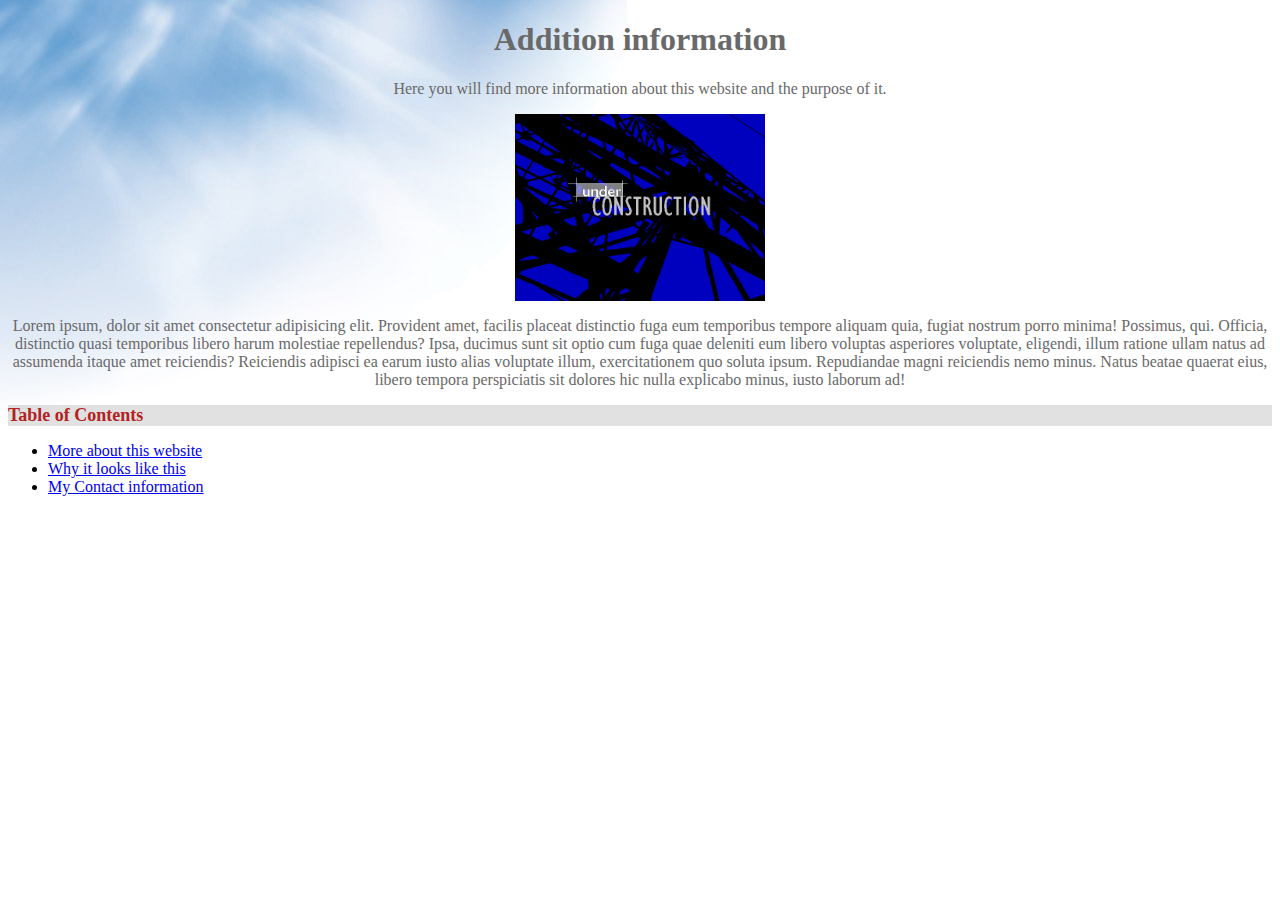
==== about2.html @ 4de9cdd9 "Added more pages" ====
<!DOCTYPE html>
<html lang="en">
<head>
    <meta charset="UTF-8">
    <meta name="viewport" content="width=device-width, initial-scale=1.0">
    <title>More about me</title>
    <link rel="stylesheet" href="style.css">
</head>
<body>
    <h1>Addition information</h1>
    <p>Here you will find more information about this website and the purpose of it.</p>
    <img class="centre-image" src="images/work (builds 116-302).bmp" width="250px">
    <p>Lorem ipsum, dolor sit amet consectetur adipisicing elit. Provident amet, facilis placeat distinctio fuga eum temporibus tempore aliquam quia, fugiat nostrum porro minima! Possimus, qui. Officia, distinctio quasi temporibus libero harum molestiae repellendus? Ipsa, ducimus sunt sit optio cum fuga quae deleniti eum libero voluptas asperiores voluptate, eligendi, illum ratione ullam natus ad assumenda itaque amet reiciendis? Reiciendis adipisci ea earum iusto alias voluptate illum, exercitationem quo soluta ipsum. Repudiandae magni reiciendis nemo minus. Natus beatae quaerat eius, libero tempora perspiciatis sit dolores hic nulla explicabo minus, iusto laborum ad!</p>
    <h2 class="table bgcol">Table of Contents</h2>
        <ul>
            <li><a href="#about_2">More about this website</a></li>
            <li><a href="#about_2">Why it looks like this</a></li>
            <li><a href="#contact">My Contact information</a></li>
        </ul>
</body>
</html>
---- style.css ----
body{
    background-image: url("images/bg_tour.jpg");
    background-repeat: no-repeat;
    background-color: rgb(255, 255, 255);
}
nav{
    text-align: right;
    display: flex;
    justify-content: space-evenly;
    padding-left: 50%;
    font-family: Arial, Helvetica, sans-serif;
    font-weight: bolder;
}
h1, h2, h3, h5, p{
    text-align: center;
    color: dimgray;
}
.table{
    text-align: left;
    font-size: large;
    color: firebrick;
}
.place-text{
    text-align: left;
}
.purple-text{
    color: firebrick;
}
.white_text{
    color: white;
}
.opacity{
    opacity: 0.25;
}
.gradien{
    background: rgb(2,0,36);
    background: linear-gradient(307deg, rgba(2,0,36,1) 0%, rgba(121,9,9,0) 100%, rgba(0,212,255,1) 100%); 
}
.centre-image{
    margin: 0 auto;
    display: block;
}
.bgcol{
    background-color: rgba(128, 128, 128, 0.238);
}
.column {
    display:table-row;
    margin: 0 auto;
    width: 20%;
    padding: 25px;
  }
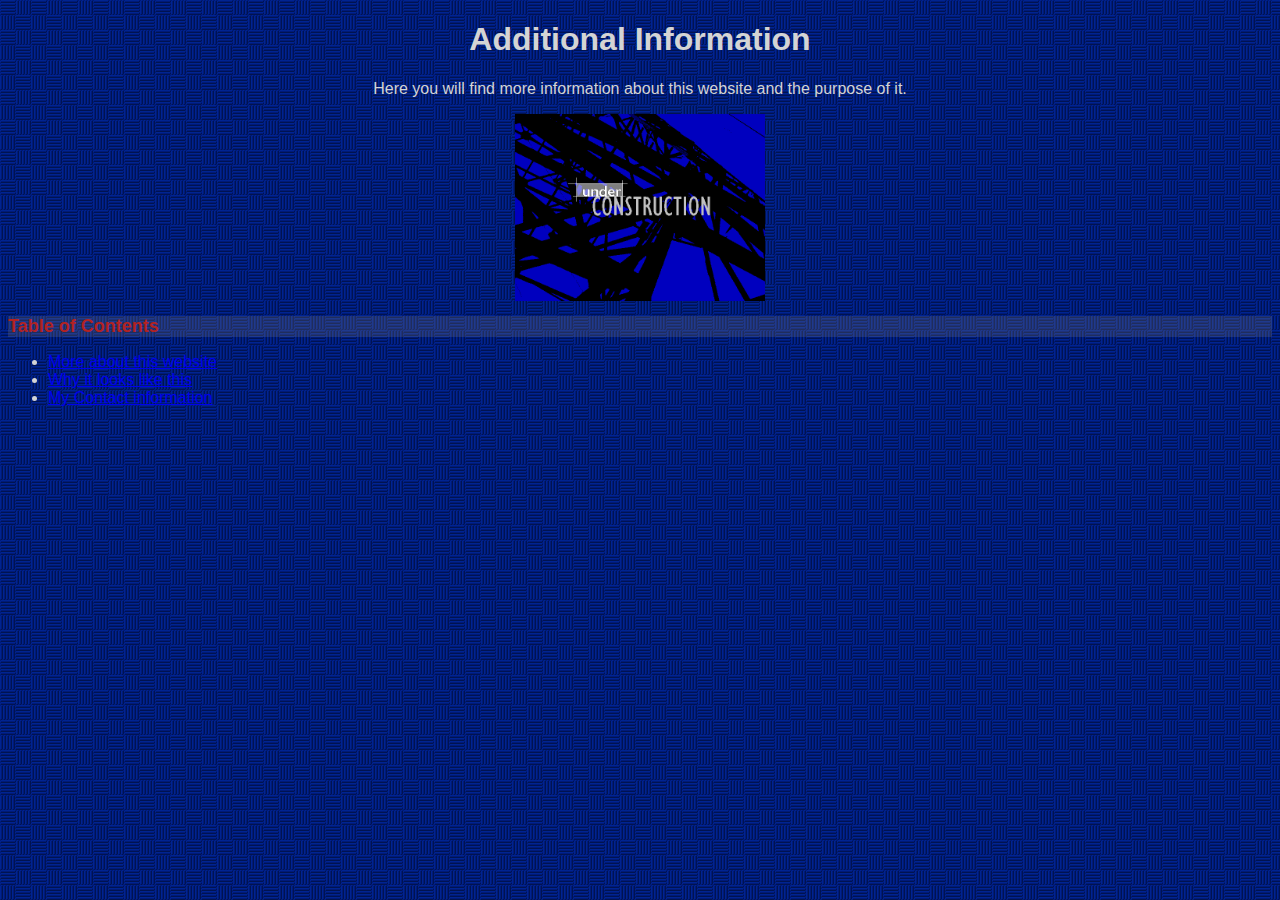
==== commit 7dc4ef47: "Overhauled design" ====
--- a/about2.html
+++ b/about2.html
@@ -7,15 +7,19 @@
     <link rel="stylesheet" href="style.css">
 </head>
 <body>
-    <h1>Addition information</h1>
+<div>
+    <h1>Additional Information</h1>
     <p>Here you will find more information about this website and the purpose of it.</p>
     <img class="centre-image" src="images/work (builds 116-302).bmp" width="250px">
-    <p>Lorem ipsum, dolor sit amet consectetur adipisicing elit. Provident amet, facilis placeat distinctio fuga eum temporibus tempore aliquam quia, fugiat nostrum porro minima! Possimus, qui. Officia, distinctio quasi temporibus libero harum molestiae repellendus? Ipsa, ducimus sunt sit optio cum fuga quae deleniti eum libero voluptas asperiores voluptate, eligendi, illum ratione ullam natus ad assumenda itaque amet reiciendis? Reiciendis adipisci ea earum iusto alias voluptate illum, exercitationem quo soluta ipsum. Repudiandae magni reiciendis nemo minus. Natus beatae quaerat eius, libero tempora perspiciatis sit dolores hic nulla explicabo minus, iusto laborum ad!</p>
     <h2 class="table bgcol">Table of Contents</h2>
         <ul>
             <li><a href="#about_2">More about this website</a></li>
             <li><a href="#about_2">Why it looks like this</a></li>
             <li><a href="#contact">My Contact information</a></li>
         </ul>
+</div>
+<div>
+    
+</div>
 </body>
 </html>--- a/style.css
+++ b/style.css
@@ -1,19 +1,55 @@
 body{
-    background-image: url("images/bg_tour.jpg");
+    background-image: url("images/thatch.bmp");
+}
+#banner{
+    height: 300px;
+    width: 1600px;
+    top: 0;
+    left: 0;
+    background-image: url("images/page_banner.jpg");
     background-repeat: no-repeat;
-    background-color: rgb(255, 255, 255);
+}
+.banner_div{
+    padding: 0px;
+    font-size: 24px;
+    display: flex;
+}
+.back{
+    background-image: url("images/thatch.bmp");
+}
+#sidebar{
+    height: 1270px;
+    width: 300px;
+    position: absolute;
+    left: 0;
+    top: 300;
+    padding-top: 12px;
+    text-align: left;
+    font-family:'Franklin Gothic Medium', 'Arial Narrow', Arial, sans-serif;
+    background-image: url("images/sidebar.png");
+    background-repeat: no-repeat;
+}
+.sidebar_div{
+    padding: 0px;
+    font-size: 24px;
+    display: flex;
 }
 nav{
     text-align: right;
     display: flex;
     justify-content: space-evenly;
-    padding-left: 50%;
-    font-family: Arial, Helvetica, sans-serif;
+    padding-left: 40%;
+    font-family:'Franklin Gothic Medium', 'Arial Narrow', Arial, sans-serif;
     font-weight: bolder;
 }
 h1, h2, h3, h5, p{
     text-align: center;
-    color: dimgray;
+    color: rgb(212, 212, 212);
+    font-family:'Franklin Gothic Medium', 'Arial Narrow', Arial, sans-serif;
+}
+ul, li{
+    color: rgb(212, 212, 212);
+    font-family:'Franklin Gothic Medium', 'Arial Narrow', Arial, sans-serif;
 }
 .table{
     text-align: left;
@@ -47,5 +83,8 @@
     display:table-row;
     margin: 0 auto;
     width: 20%;
-    padding: 25px;
-  }  +    padding: 10px;
+}  
+.transparent_text{
+    color: rgba(186, 193, 210, 0);
+}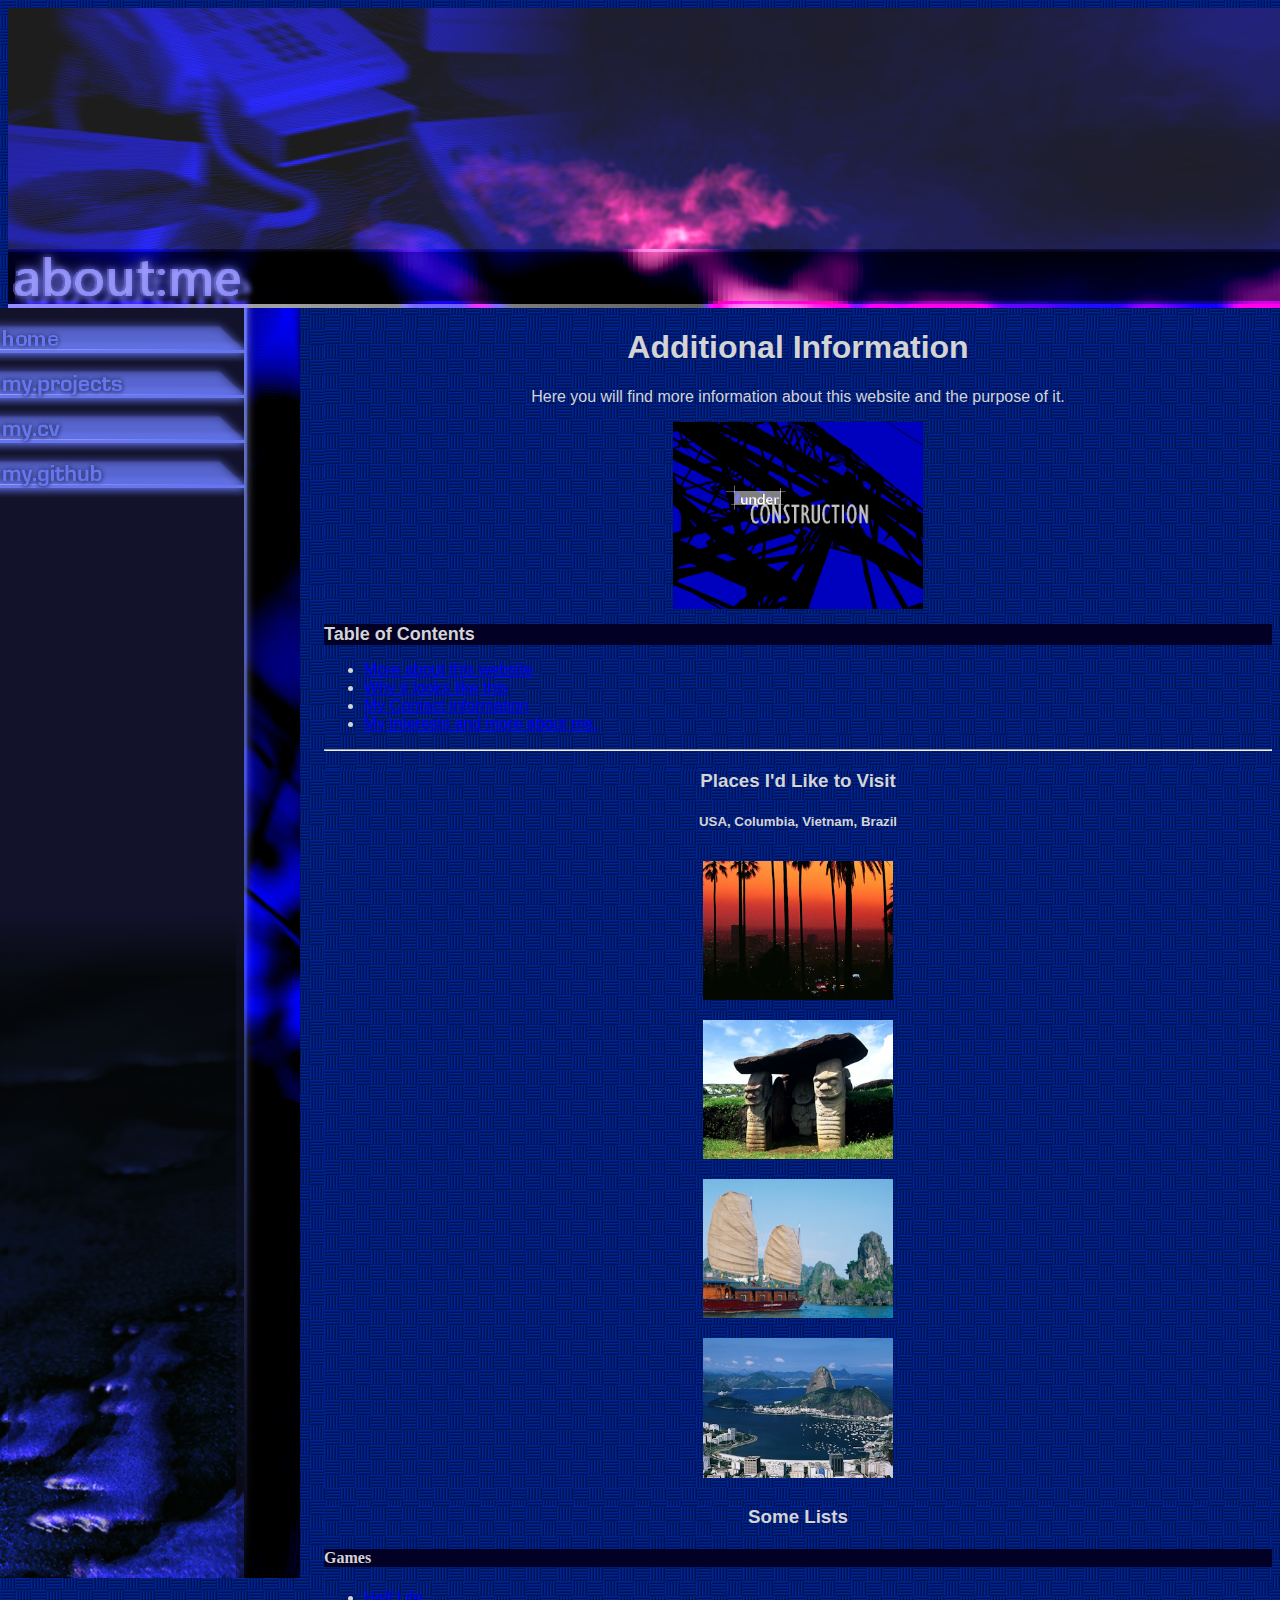
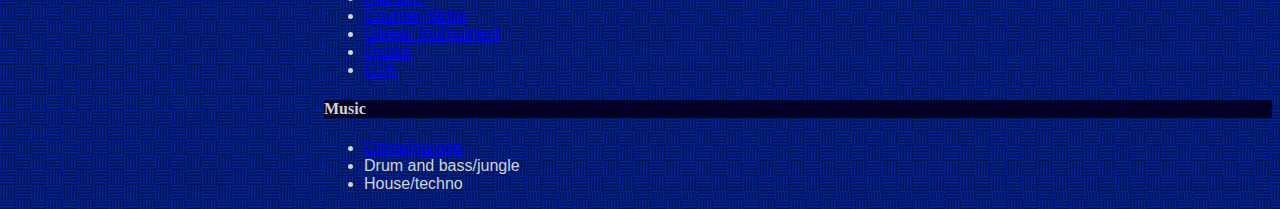
==== commit 4fca8c72: "unified project and added banner for page 2" ====
--- a/about2.html
+++ b/about2.html
@@ -7,19 +7,51 @@
     <link rel="stylesheet" href="style.css">
 </head>
 <body>
-<div>
+<div id="banner2" class="banner_div">
+</div>
+<div id="sidebar2" class="sidebar_div">
+    <div><a class="transparent_text sidebar_button" href="index.html" target="blank_">Home</a></div>
+    <div><a class="transparent_text sidebar_button" href="projects.html" target="blank_">My Projects</a></div>
+    <div><a class="transparent_text sidebar_button" href="Evan-Cossburn-1.pdf" target="blank_">My CV</a></div>
+    <div><a class="transparent_text sidebar_button" href="https://github.com/ecn913" target="blank_">My GitHub</a></div>
+</div>
+<div style="margin-left:25%" class="back">
     <h1>Additional Information</h1>
     <p>Here you will find more information about this website and the purpose of it.</p>
-    <img class="centre-image" src="images/work (builds 116-302).bmp" width="250px">
+    <img class="centre-image" src="images/work (builds 116-302).bmp" width="250px" alt="Under Construction">
     <h2 class="table bgcol">Table of Contents</h2>
         <ul>
             <li><a href="#about_2">More about this website</a></li>
-            <li><a href="#about_2">Why it looks like this</a></li>
+            <li><a href="#whylook">Why it looks like this</a></li>
             <li><a href="#contact">My Contact information</a></li>
+            <li><a href="#hobbies">My interests and more about me.</a></li>
         </ul>
 </div>
-<div>
-    
+<hr style="margin-left:25%" class="back">
+<div style="margin-left:25%" class="back">
+    <h3 id="hobbies">Places I'd Like to Visit</h3>
+    <h5>USA, Columbia, Vietnam, Brazil</h5>
+    <img class="column" src="images/la.bmp" alt="Los Angeles">
+    <img class="column" src="images/colum.bmp" alt="Columbia">
+    <img class="column" src="images/viet.bmp" alt="Vietnam">
+    <img class="column" src="images/rio.bmp" alt="Rio de Janiero">
+</div>
+<div style="margin-left:25%" class="back">
+    <h3>Some Lists</h3>
+    <h4 class="white_text bgcol">Games</h4>
+        <ul>
+            <li class="white_text"><a href="https://theoldnet.com/get?url=planethalflife.com&year=2002&scripts=false&decode=false" target="_blank"> Half Life</a></li>
+            <li class="white_text"><a href="https://theoldnet.com/get?decode=false&scripts=false&timestamp=20030201112144&url=http://www.counter-strike.net" target="_blank"> Counter-Strike</a></li>
+            <li class="white_text"><a href="https://theoldnet.com/get?decode=false&scripts=false&timestamp=20030205060425&url=http://www.planetunreal.com" target="_blank"> Unreal Tournament</a></li>
+            <li class="white_text"><a href="https://theoldnet.com/get?decode=false&scripts=false&timestamp=20030201112144&url=http://www.planetquake.com/" target="_blank"> Quake</a></li>
+            <li class="white_text"><a href="https://classicgtasites.com/sanandreas/" target="blank"> GTA</a></li>
+        </ul>
+    <h4 class="white_text bgcol">Music</h4>
+        <ul>
+            <li class="white_text"><a href="https://www.grimearchive.org/"> Grime/garage</a></li>
+            <li class="white_text">Drum and bass/jungle</li>
+            <li class="white_text">House/techno</li>
+        </ul>
 </div>
 </body>
 </html>--- a/style.css
+++ b/style.css
@@ -6,41 +6,62 @@
     width: 1600px;
     top: 0;
     left: 0;
+    margin: 0px;
     background-image: url("images/page_banner.jpg");
     background-repeat: no-repeat;
 }
+#banner2{
+	height: 300px;
+    width: 1280px;
+    top: 0;
+    left: 0;
+    margin: 0px;
+    background-image: url("images/banner2.png");
+    background-repeat: no-repeat;
+}
 .banner_div{
-    padding: 0px;
     font-size: 24px;
-    display: flex;
+    /*display: flex;*/
 }
 .back{
     background-image: url("images/thatch.bmp");
 }
 #sidebar{
-    height: 1270px;
+    height: 1300px;
     width: 300px;
     position: absolute;
     left: 0;
     top: 300;
-    padding-top: 12px;
     text-align: left;
     font-family:'Franklin Gothic Medium', 'Arial Narrow', Arial, sans-serif;
     background-image: url("images/sidebar.png");
     background-repeat: no-repeat;
 }
+#sidebar2{
+    height: 1300px;
+    width: 300px;
+    position: absolute;
+    left: 0;
+    top: 300;
+    text-align: left;
+    font-family:'Franklin Gothic Medium', 'Arial Narrow', Arial, sans-serif;
+    background-image: url("images/sidebar2.png");
+    background-repeat: no-repeat;
+}
 .sidebar_div{
-    padding: 0px;
     font-size: 24px;
-    display: flex;
+    /*display: flex;*/
+}
+.sidebar_button{
+	top: 20;
+	line-height: 2.0;
 }
 nav{
+    /*display: flex;*/
     text-align: right;
-    display: flex;
-    justify-content: space-evenly;
-    padding-left: 40%;
     font-family:'Franklin Gothic Medium', 'Arial Narrow', Arial, sans-serif;
     font-weight: bolder;
+    padding-right: 0px;
 }
 h1, h2, h3, h5, p{
     text-align: center;
@@ -54,30 +75,27 @@
 .table{
     text-align: left;
     font-size: large;
-    color: firebrick;
+    color: rgb(212, 212, 212);
 }
 .place-text{
     text-align: left;
 }
 .purple-text{
-    color: firebrick;
+    color: red;
 }
 .white_text{
-    color: white;
-}
-.opacity{
-    opacity: 0.25;
+    color: rgb(212, 212, 212);
 }
 .gradien{
     background: rgb(2,0,36);
-    background: linear-gradient(307deg, rgba(2,0,36,1) 0%, rgba(121,9,9,0) 100%, rgba(0,212,255,1) 100%); 
+    background: linear-gradient(307deg, rgba(2,0,36,1) 0%, rgba(121,9,9,0) 100%, rgba(0,212,255,1) 100%);
 }
 .centre-image{
     margin: 0 auto;
     display: block;
 }
 .bgcol{
-    background-color: rgba(128, 128, 128, 0.238);
+    background: rgb(2,0,36);
 }
 .column {
     display:table-row;
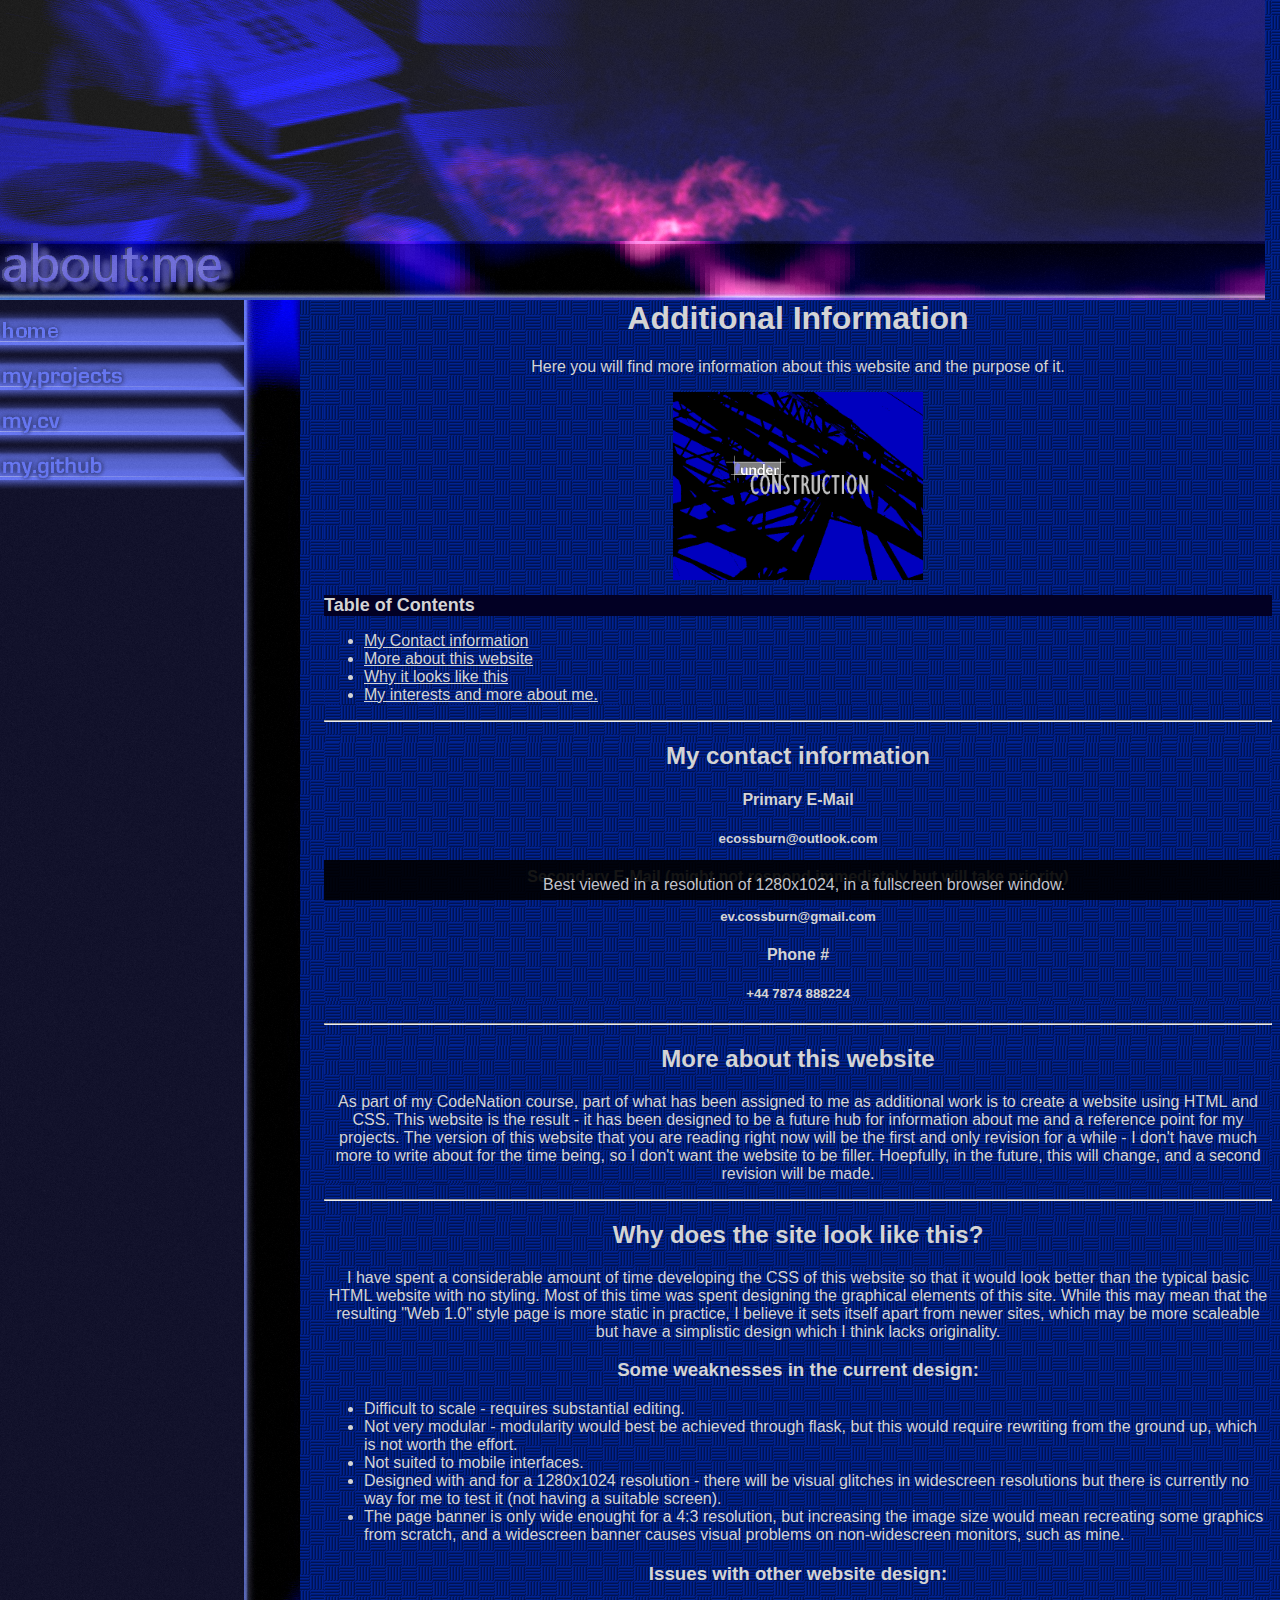
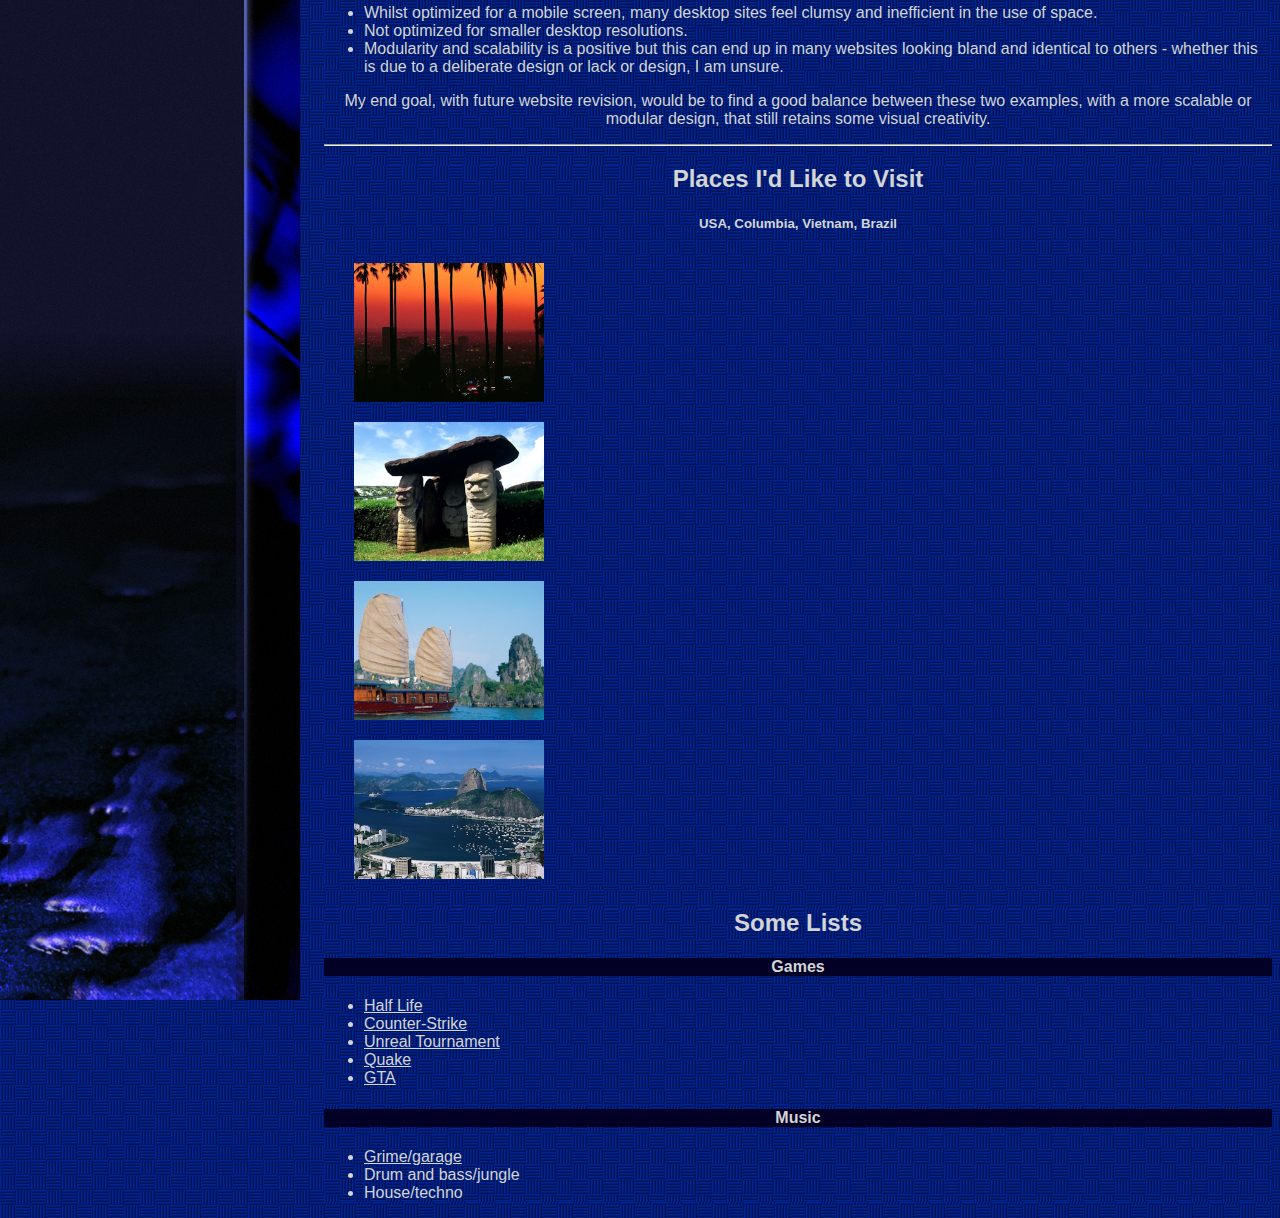
==== commit 99dae80e: "Finalised v1.0, including fixed css positioning" ====
--- a/about2.html
+++ b/about2.html
@@ -9,27 +9,62 @@
 <body>
 <div id="banner2" class="banner_div">
 </div>
-<div id="sidebar2" class="sidebar_div">
+<div id="sidebar2_long" class="sidebar_div">
     <div><a class="transparent_text sidebar_button" href="index.html" target="blank_">Home</a></div>
     <div><a class="transparent_text sidebar_button" href="projects.html" target="blank_">My Projects</a></div>
-    <div><a class="transparent_text sidebar_button" href="Evan-Cossburn-1.pdf" target="blank_">My CV</a></div>
+    <div><a class="transparent_text sidebar_button" href="CV_Evan_Cossburn.doc" target="blank_">My CV</a></div>
     <div><a class="transparent_text sidebar_button" href="https://github.com/ecn913" target="blank_">My GitHub</a></div>
 </div>
-<div style="margin-left:25%" class="back">
+<div style="margin-left:25%" class="back" id="start">
     <h1>Additional Information</h1>
     <p>Here you will find more information about this website and the purpose of it.</p>
     <img class="centre-image" src="images/work (builds 116-302).bmp" width="250px" alt="Under Construction">
     <h2 class="table bgcol">Table of Contents</h2>
         <ul>
-            <li><a href="#about_2">More about this website</a></li>
-            <li><a href="#whylook">Why it looks like this</a></li>
-            <li><a href="#contact">My Contact information</a></li>
-            <li><a href="#hobbies">My interests and more about me.</a></li>
+            <li><a class="white_text nav" href="#contact">My Contact information</a></li>
+            <li><a class="white_text nav" href="#about_2">More about this website</a></li>
+            <li><a class="white_text nav" href="#whylook">Why it looks like this</a></li>
+            <li><a class="white_text nav" href="#hobbies">My interests and more about me.</a></li>
         </ul>
 </div>
 <hr style="margin-left:25%" class="back">
+<div style="margin-left:25%" class="back" id="contact">
+    <h2>My contact information</h2>
+        <h4>Primary E-Mail</h4>
+            <h5>ecossburn@outlook.com</h5>
+        <h4>Secondary E-Mail (might not respond immediately but will take priority)</h4>
+            <h5>ev.cossburn@gmail.com</h5>
+        <h4>Phone #</h4>
+            <h5>+44 7874 888224</h5>
+</div>
+<hr style="margin-left:25%" class="back">
+<div style="margin-left:25%" class="back" id="about_2">
+    <h2>More about this website</h2>
+        <p>As part of my CodeNation course, part of what has been assigned to me as additional work is to create a website using HTML and CSS. This website is the result - it has been designed to be a future hub for information about me and a reference point for my projects. The version of this website that you are reading right now will be the first and only revision for a while - I don't have much more to write about for the time being, so I don't want the website to be filler. Hoepfully, in the future, this will change, and a second revision will be made.</p>
+</div>
+<hr style="margin-left:25%" class="back">
+<div style="margin-left:25%" class="back" id="whylook">
+    <h2>Why does the site look like this?</h2>
+        <p>I have spent a considerable amount of time developing the CSS of this website so that it would look better than the typical basic HTML website with no styling. Most of this time was spent designing the graphical elements of this site. While this may mean that the resulting "Web 1.0" style page is more static in practice, I believe it sets itself apart from newer sites, which may be more scaleable but have a simplistic design which I think lacks originality.</p>
+        <h3>Some weaknesses in the current design:</h3>
+        <ul>
+            <li>Difficult to scale - requires substantial editing.</li>
+            <li>Not very modular - modularity would best be achieved through flask, but this would require rewriting from the ground up, which is not worth the effort.</li>
+            <li>Not suited to mobile interfaces.</li>
+            <li>Designed with and for a 1280x1024 resolution - there will be visual glitches in widescreen resolutions but there is currently no way for me to test it (not having a suitable screen).</li>
+            <li>The page banner is only wide enought for a 4:3 resolution, but increasing the image size would mean recreating some graphics from scratch, and a widescreen banner causes visual problems on non-widescreen monitors, such as mine.</li>
+        </ul>
+        <h3>Issues with other website design:</h3>
+        <ul>
+            <li>Whilst optimized for a mobile screen, many desktop sites feel clumsy and inefficient in the use of space.</li>
+            <li>Not optimized for smaller desktop resolutions.</li>
+            <li>Modularity and scalability is a positive but this can end up in many websites looking bland and identical to others - whether this is due to a deliberate design or lack or design, I am unsure.</li>
+        </ul>
+        <p> My end goal, with future website revision, would be to find a good balance between these two examples, with a more scalable or modular design, that still retains some visual creativity.</p>
+</div>
+<hr style="margin-left:25%" class="back">
 <div style="margin-left:25%" class="back">
-    <h3 id="hobbies">Places I'd Like to Visit</h3>
+    <h2 id="hobbies">Places I'd Like to Visit</h2>
     <h5>USA, Columbia, Vietnam, Brazil</h5>
     <img class="column" src="images/la.bmp" alt="Los Angeles">
     <img class="column" src="images/colum.bmp" alt="Columbia">
@@ -37,21 +72,26 @@
     <img class="column" src="images/rio.bmp" alt="Rio de Janiero">
 </div>
 <div style="margin-left:25%" class="back">
-    <h3>Some Lists</h3>
+    <h2>Some Lists</h2>
     <h4 class="white_text bgcol">Games</h4>
         <ul>
-            <li class="white_text"><a href="https://theoldnet.com/get?url=planethalflife.com&year=2002&scripts=false&decode=false" target="_blank"> Half Life</a></li>
-            <li class="white_text"><a href="https://theoldnet.com/get?decode=false&scripts=false&timestamp=20030201112144&url=http://www.counter-strike.net" target="_blank"> Counter-Strike</a></li>
-            <li class="white_text"><a href="https://theoldnet.com/get?decode=false&scripts=false&timestamp=20030205060425&url=http://www.planetunreal.com" target="_blank"> Unreal Tournament</a></li>
-            <li class="white_text"><a href="https://theoldnet.com/get?decode=false&scripts=false&timestamp=20030201112144&url=http://www.planetquake.com/" target="_blank"> Quake</a></li>
-            <li class="white_text"><a href="https://classicgtasites.com/sanandreas/" target="blank"> GTA</a></li>
+            <li><a class="white_text" href="https://theoldnet.com/get?url=planethalflife.com&year=2002&scripts=false&decode=false" target="_blank"> Half Life</a></li>
+            <li><a class="white_text" href="https://theoldnet.com/get?decode=false&scripts=false&timestamp=20030201112144&url=http://www.counter-strike.net" target="_blank"> Counter-Strike</a></li>
+            <li><a class="white_text" href="https://theoldnet.com/get?decode=false&scripts=false&timestamp=20030205060425&url=http://www.planetunreal.com" target="_blank"> Unreal Tournament</a></li>
+            <li><a class="white_text" href="https://theoldnet.com/get?decode=false&scripts=false&timestamp=20030201112144&url=http://www.planetquake.com/" target="_blank"> Quake</a></li>
+            <li><a class="white_text" href="https://classicgtasites.com/sanandreas/" target="blank"> GTA</a></li>
         </ul>
     <h4 class="white_text bgcol">Music</h4>
         <ul>
-            <li class="white_text"><a href="https://www.grimearchive.org/"> Grime/garage</a></li>
+            <li><a class="white_text" href="https://www.grimearchive.org/"> Grime/garage</a></li>
             <li class="white_text">Drum and bass/jungle</li>
             <li class="white_text">House/techno</li>
         </ul>
 </div>
+<div style="margin-left:25%" class="back">
+<footer id="footer">
+<p>Best viewed in a resolution of 1280x1024, in a fullscreen browser window.</p>
+</footer>
+</div>
 </body>
 </html>--- a/style.css
+++ b/style.css
@@ -1,23 +1,36 @@
 body{
     background-image: url("images/thatch.bmp");
+    top: 300px;
 }
 #banner{
     height: 300px;
-    width: 1600px;
+    width: 1265px;
     top: 0;
     left: 0;
+    position: absolute;
     margin: 0px;
     background-image: url("images/page_banner.jpg");
     background-repeat: no-repeat;
 }
 #banner2{
 	height: 300px;
-    width: 1280px;
+    width: 1265px;
     top: 0;
     left: 0;
     margin: 0px;
+    position: absolute;
     background-image: url("images/banner2.png");
     background-repeat: no-repeat;
+}
+#banner3{
+	height: 300px;
+    width: 1265px;
+    top: 0;
+    left: 0;
+    margin: 0px;
+    position: absolute;
+    background-image: url("images/banner3.png");
+    background-repeat: no-repeat;	
 }
 .banner_div{
     font-size: 24px;
@@ -26,26 +39,40 @@
 .back{
     background-image: url("images/thatch.bmp");
 }
+#start{
+	margin-top: 300px;	
+}
 #sidebar{
     height: 1300px;
     width: 300px;
     position: absolute;
     left: 0;
-    top: 300;
+    top: 300px;
     text-align: left;
     font-family:'Franklin Gothic Medium', 'Arial Narrow', Arial, sans-serif;
     background-image: url("images/sidebar.png");
     background-repeat: no-repeat;
 }
 #sidebar2{
-    height: 1300px;
+    height: 1270px;
     width: 300px;
     position: absolute;
     left: 0;
-    top: 300;
+    top: 300px;
     text-align: left;
     font-family:'Franklin Gothic Medium', 'Arial Narrow', Arial, sans-serif;
     background-image: url("images/sidebar2.png");
+    background-repeat: no-repeat;
+}
+#sidebar2_long{
+    height: 2300px;
+    width: 300px;
+    position: absolute;
+    left: 0;
+    top: 300px;
+    text-align: left;
+    font-family:'Franklin Gothic Medium', 'Arial Narrow', Arial, sans-serif;
+    background-image: url("images/sidebar2_long.png");
     background-repeat: no-repeat;
 }
 .sidebar_div{
@@ -63,7 +90,7 @@
     font-weight: bolder;
     padding-right: 0px;
 }
-h1, h2, h3, h5, p{
+h1, h2, h3, h4, h5, p{
     text-align: center;
     color: rgb(212, 212, 212);
     font-family:'Franklin Gothic Medium', 'Arial Narrow', Arial, sans-serif;
@@ -98,11 +125,21 @@
     background: rgb(2,0,36);
 }
 .column {
-    display:table-row;
+    display: table-row;
     margin: 0 auto;
+    margin-left: 20px;
     width: 20%;
     padding: 10px;
 }  
 .transparent_text{
     color: rgba(186, 193, 210, 0);
+}
+#footer{
+	position: fixed;
+	padding: 0px 0px 0px 0px;
+	bottom: 0;
+	width: 75%;
+	height: 40px;
+	background: black;
+	opacity: 0.90;
 }